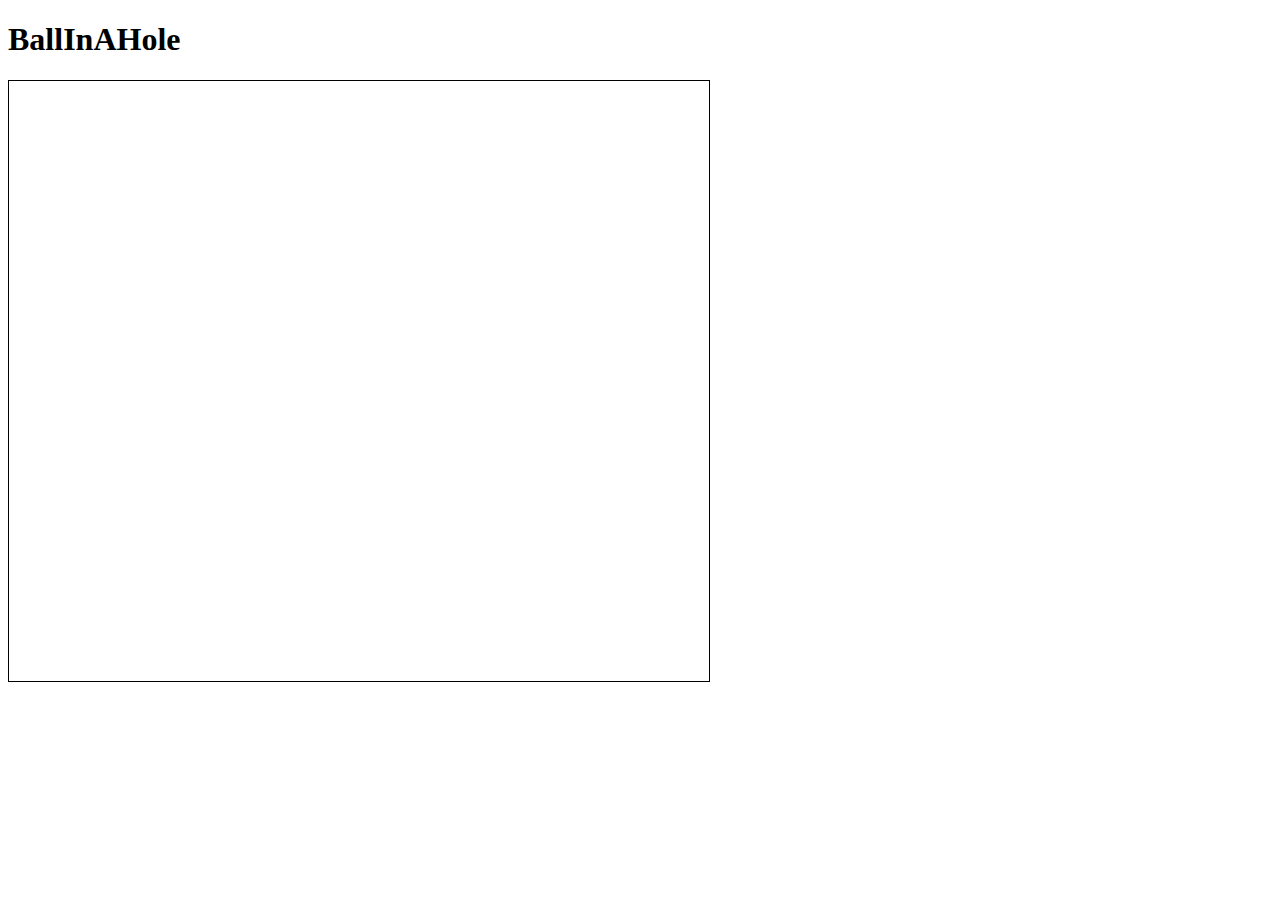
==== BallInAHole/index.html @ c8b9220b "wstep" ====
<!DOCTYPE html>
<html lang="en">

<head>
    <meta charset="UTF-8">
    <meta name="viewport" content="width=device-width, initial-scale=1.0">

    <title>NotePocket</title>
    <link rel="stylesheet" href="style.css">
    <script src="main.js"></script>
    <script src="ball.js"></script>
    <img id="imgBall" src="ball.png">


</head>

<body>
    <h1>BallInAHole</h1>


    <canvas id="gameArea" width="700" height="600"></canvas>


</body>

</html>
---- BallInAHole/style.css ----
#gameArea {
    border: 1px solid black
}

/* #imgBall {
    width: 50px;
} */

img {
    display: none;
}
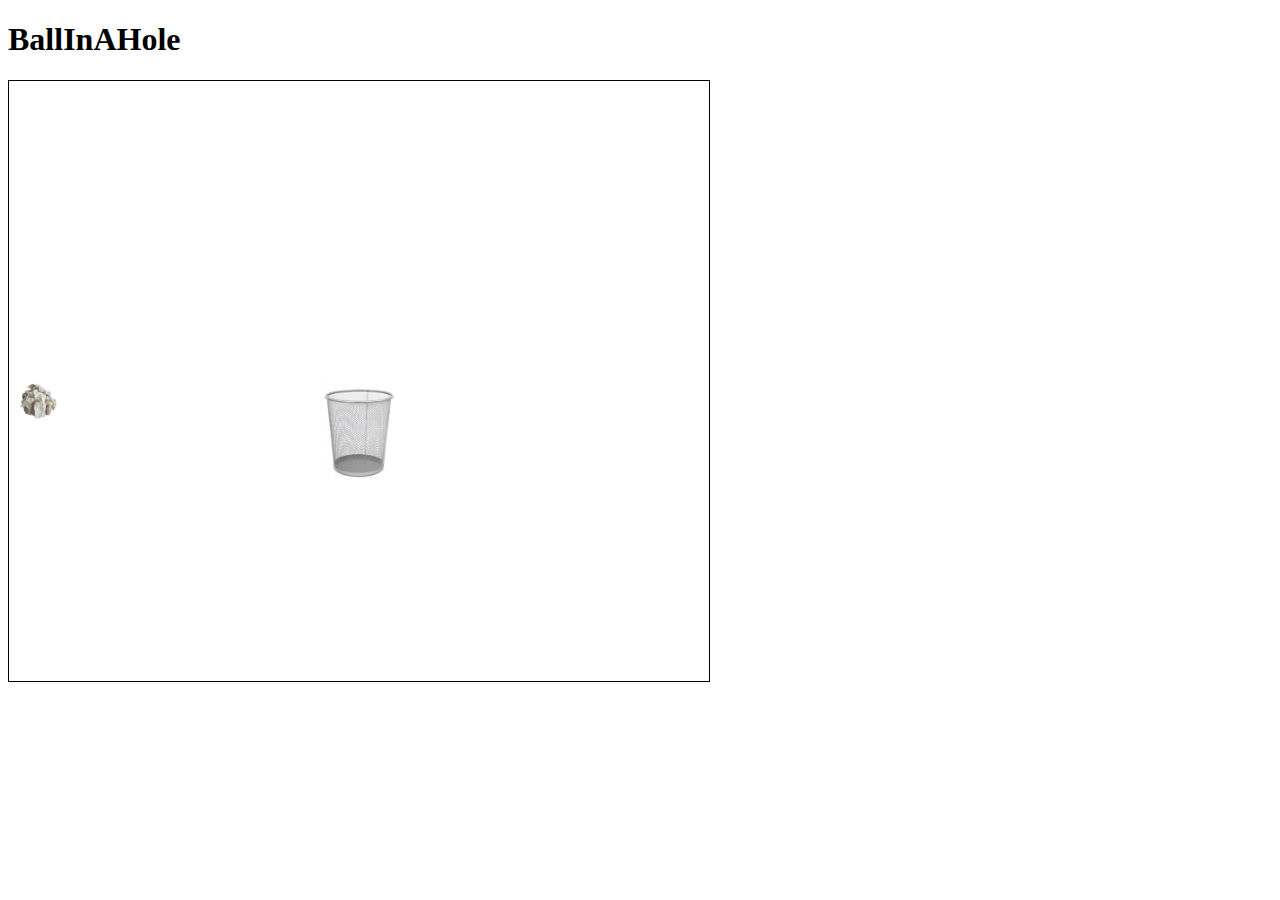
==== commit f95c4b6e: "changes" ====
--- a/BallInAHole/index.html
+++ b/BallInAHole/index.html
@@ -9,9 +9,10 @@
     <link rel="stylesheet" href="style.css">
     <script src="main.js"></script>
     <script src="ball.js"></script>
-    <img id="imgBall" src="ball.png">
-
-
+    <script src="hole.js"></script>
+    <script src="game.js"></script>
+    <img id="imgRecycleBin" src="smietnik.jpg">
+    <img id="imgUnnamed" src="zgniecionaKartka.jpg">
 </head>
 
 <body>
--- a/BallInAHole/style.css
+++ b/BallInAHole/style.css
@@ -2,10 +2,10 @@
     border: 1px solid black
 }
 
-/* #imgBall {
-    width: 50px;
-} */
+#imgRecycleBin {
+    display: none;
+}
 
-img {
+#imgUnnamed {
     display: none;
 }